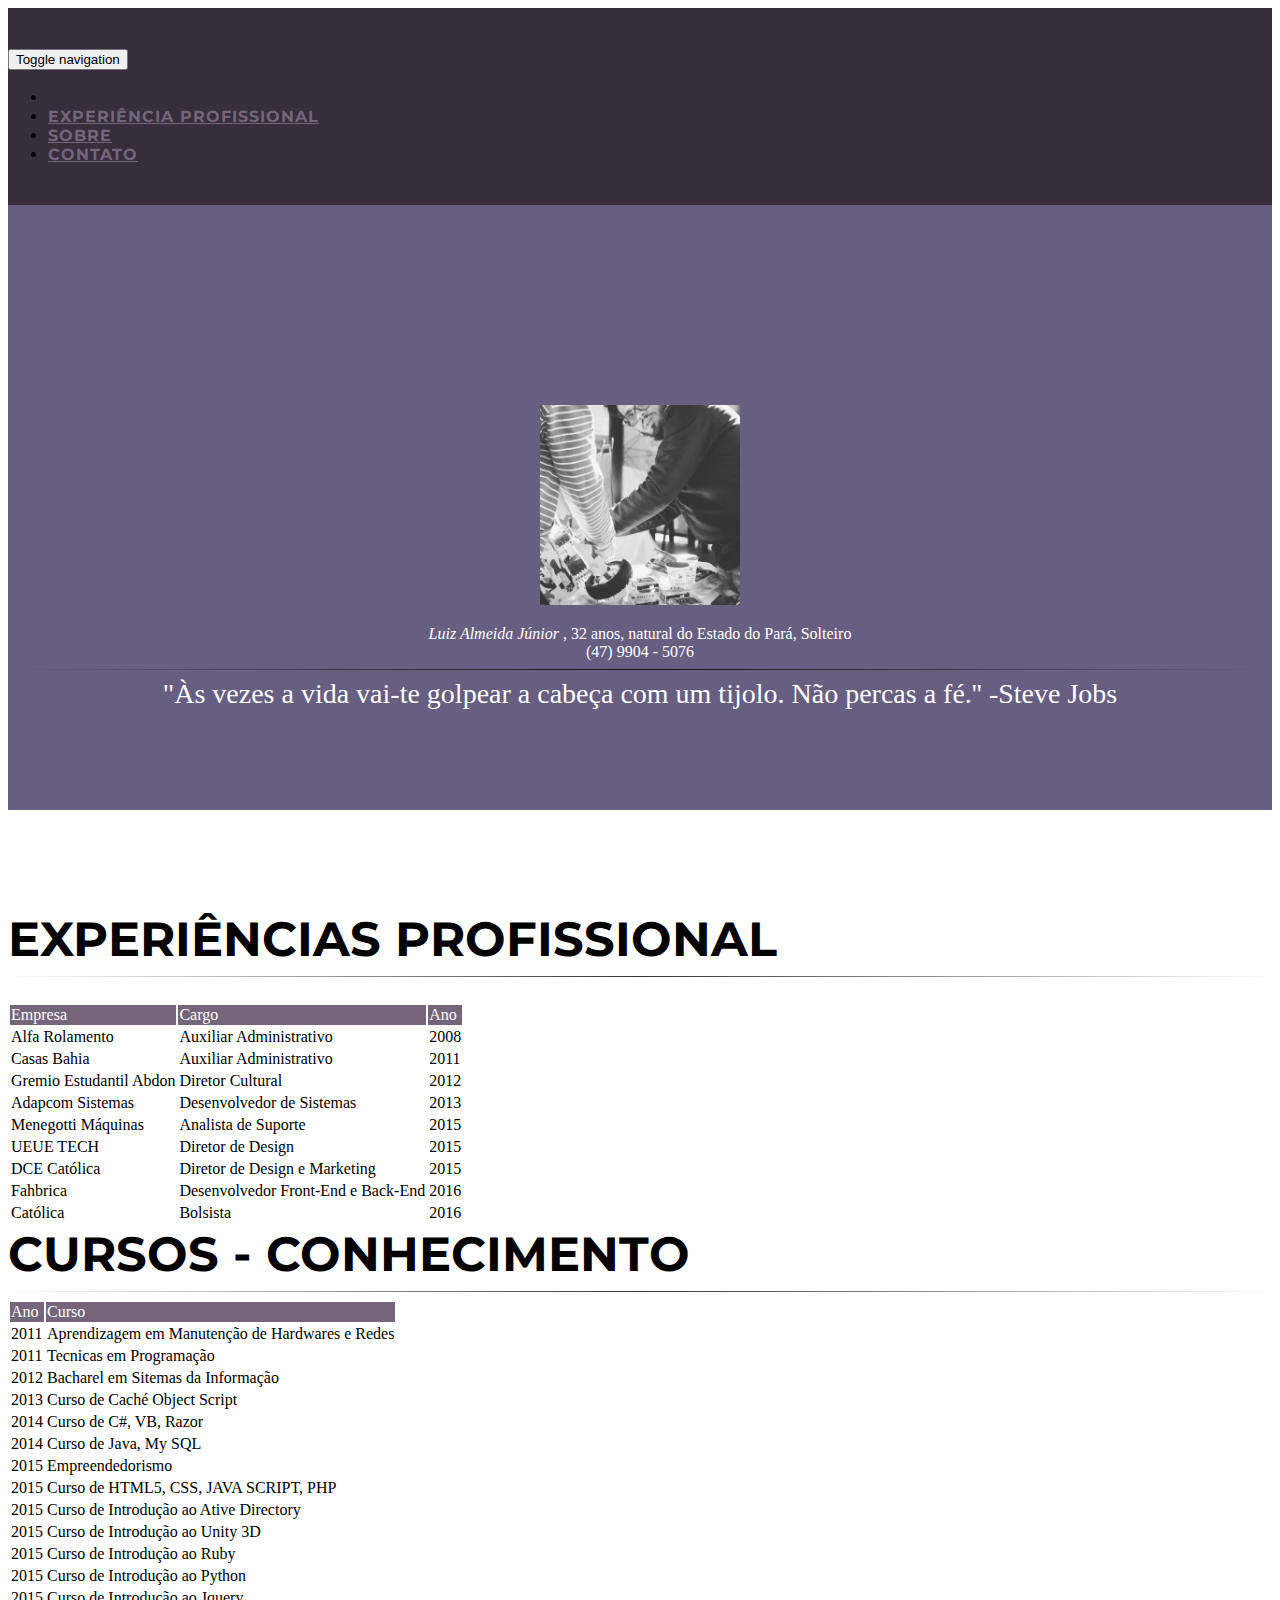
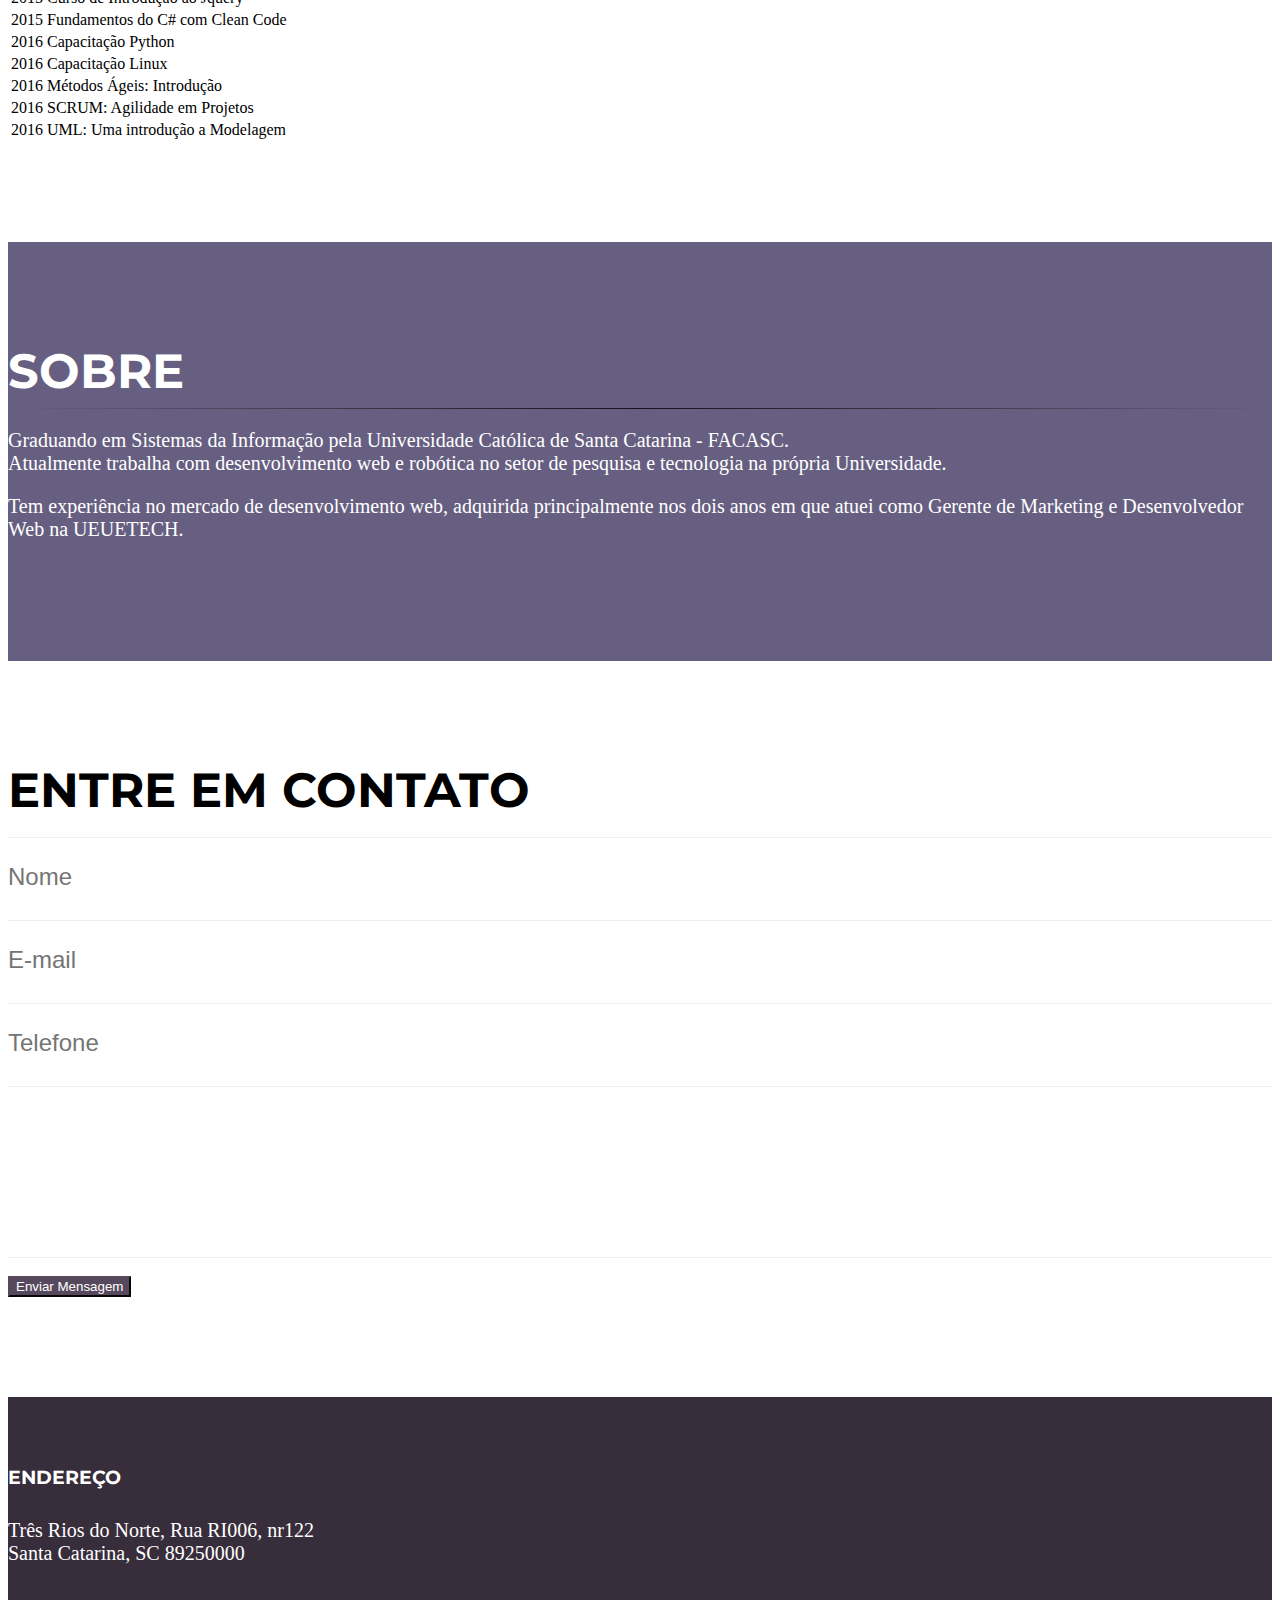
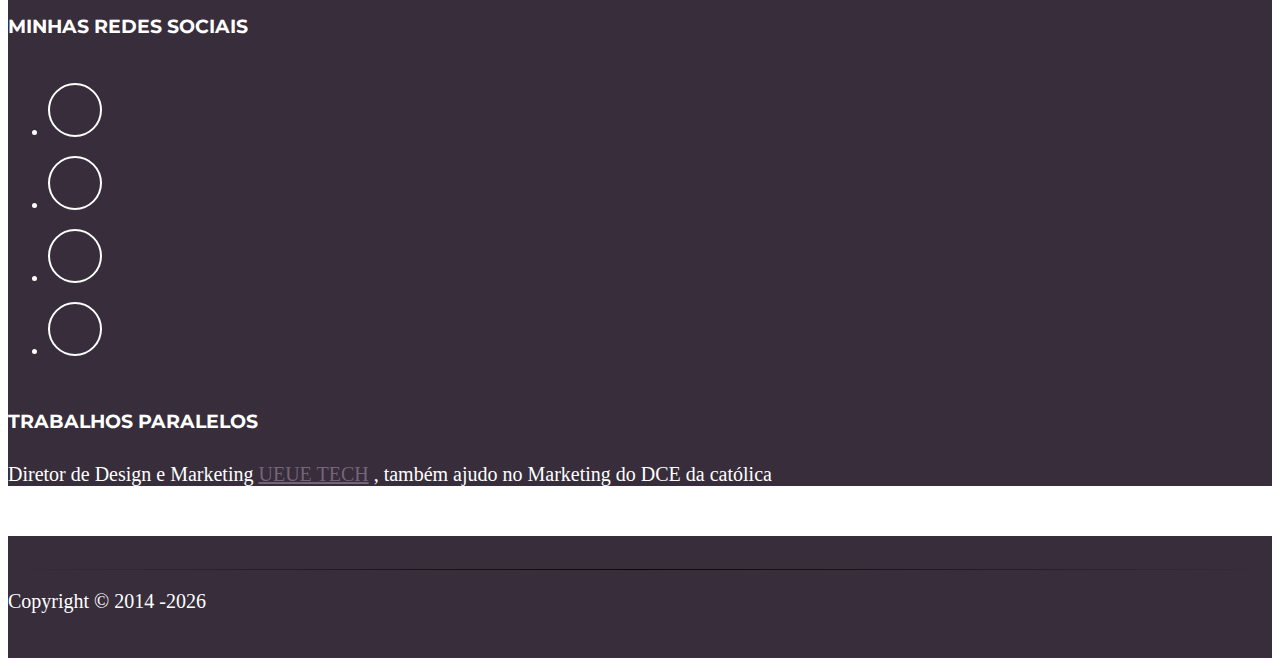
==== index.html @ 32fb6f86 "Update index.html" ====
<!DOCTYPE html>
<html lang="pt-br">
	<head>
		<meta charset="utf-8">
		<meta http-equiv="X-UA-Compatible" content="IE=edge">
		<meta name="viewport" content="width=device-width, initial-scale=1">
		<meta name="description" content="">
		<meta name="author" content="">
		<title>
			Luiz Almeida Júnior
		</title>
		<link href="css/bootstrap.min.css" rel="stylesheet">
		<link href="css/freelancer.css" rel="stylesheet">
		<link href="css/stili.css" rel="stylesheet">
		<link href="font-awesome/css/font-awesome.min.css" rel="stylesheet" type="text/css">
		<link href="http://fonts.googleapis.com/css?family=Montserrat:400,700"
		rel="stylesheet" type="text/css">
		<link href="http://fonts.googleapis.com/css?family=Lato:400,700,400italic,700italic"
		rel="stylesheet" type="text/css">
		<script src="https://use.fontawesome.com/98f9aeabbd.js"></script>
		<script>
			function idade(ano_aniversario, mes_aniversario, dia_aniversario) {
				    var d = new Date,
				        ano_atual = d.getFullYear(),
				        mes_atual = d.getMonth() + 1,
				        dia_atual = d.getDate(),

				        ano_aniversario = +ano_aniversario,
				        mes_aniversario = +mes_aniversario,
				        dia_aniversario = +dia_aniversario,

				        quantos_anos = ano_atual - ano_aniversario;

				    if (mes_atual < mes_aniversario || mes_atual == mes_aniversario && dia_atual < dia_aniversario) {
				        quantos_anos--;
				    }

				    return quantos_anos < 0 ? 0 : quantos_anos;
				}


		</script>
	</head>
	<body id="page-top" class="index">
		<!-- embasamento teórico em http://www.cssdesignawards.com/articles/design-dev-feed-21/223/
		-->
		<nav class="navbar navbar-default navbar-fixed-top">
			<div class="container" id="sobrepor">
				<div class="navbar-header page-scroll">
					<button type="button" class="navbar-toggle" data-toggle="collapse" data-target="#bs-example-navbar-collapse-1">
						<span class="sr-only">
							Toggle navigation
						</span>
						<span class="icon-bar">
						</span>
						<span class="icon-bar">
						</span>
						<span class="icon-bar">
						</span>
					</button>
					<a class="navbar-brand" href="#page-top"><img src="http://vestibular.catolicasc.org.br/wp-content/themes/vestibular_catolica_2014/images/logo-catolica.svg" alt="" width="15%" /></a>
				</div>
				<div class="collapse navbar-collapse" id="bs-example-navbar-collapse-1">
					<ul class="nav navbar-nav navbar-right" style="hover:color:blue;">
						<li class="hidden">
							<a href="#page-top"></a>
						</li>
						<li class="page-scroll">
							<a href="#portfolio">Experiência Profissional</a>
						</li>
						<li class="page-scroll">
							<a href="#about">Sobre</a>
						</li>
						<li class="page-scroll">
							<a href="#contact">Contato</a>
						</li>
					</ul>
				</div>
			</div>
		</nav>
		<!-- Header -->
		<header>
			<div class="container">
				<div class="row">
					<div class="col-lg-12">
						<img class="img-responsive img-rounded" src="img/cunhoAcademico.jpg" alt="" width="200px">
						<div class="intro-text">
							<span class="skill">
								<em>
									Luiz Almeida Júnior
								</em>
								, <script>document.write(idade(1994, 06,16));</script> anos, natural do Estado do Pará, Solteiro
							</span>
							<br />
							<span class="skill" type="tel">
								<span class="fa fa-whatsapp"></span>
								(47) 9904 - 5076
							</span>
							<hr class="soften">
							<span class="skills">
								"Às vezes a vida vai-te golpear a cabeça com um tijolo. Não percas a fé.'' -Steve Jobs
							</span>
						</div>
					</div>
				</div>
			</div>
		</header>
		<section id="portfolio">
			<div class="container">
				<div class="row">
					<div class="col-lg-12 text-center">
						<h2>
							Experiências Profissional
						</h2>
						<hr class="soften">
						<div class="table-responsive">
							<table class="table table-striped table-hover">
								<thead style="background: #74657A; color:white;">
									<td>
										Empresa
									</td>
									<td>
										Cargo
									</td>
									<td>
										Ano
									</td>
								</thead>
								<tr>
									<td>
										Alfa Rolamento
									</td>
									<td>
										Auxiliar Administrativo
									</td>
									<td>
										2008
									</td>
								</tr>
								<tr>
									<td>
										Casas Bahia
									</td>
									<td>
										Auxiliar Administrativo
									</td>
									<td>
										2011
									</td>
								</tr>
								<tr>
									<td>
										Gremio Estudantil Abdon
									</td>
									<td>
										Diretor Cultural
									</td>
									<td>
										2012
									</td>
								</tr>
								<tr>
									<td>
										Adapcom Sistemas
									</td>
									<td>
										Desenvolvedor de Sistemas
									</td>
									<td>
										2013
									</td>
								</tr>
								<tr>
									<td>
										Menegotti Máquinas
									</td>
									<td>
										Analista de Suporte
									</td>
									<td>
										2015
									</td>
								</tr>
								<tr>
									<td>
										UEUE TECH
									</td>
									<td>
										Diretor de Design
									</td>
									<td>
										2015
									</td>
								</tr>
								<tr>
									<td>
										DCE Católica
									</td>
									<td>
										Diretor de Design e Marketing
									</td>
									<td>
										2015
									</td>
								</tr>
								<tr>
									<td>
										Fahbrica
									</td>
									<td>
										Desenvolvedor Front-End e Back-End
									</td>
									<td>
										2016
									</td>
								</tr>
								<tr>
									<td>
										Católica
									</td>
									<td>
										Bolsista
									</td>
									<td>
										2016
									</td>
								</tr>
								<!-- Delimitador -->
								<br />
							</table>
							<h2>
								Cursos - Conhecimento
							</h2>
							<hr class="soften">
							<table class="table table-striped table-hover">
								<thead style="background: #74657A; color:white;">
									<td>
										Ano
									</td>
									<td>
										Curso
									</td>
								</thead>
								<tr>
									<td>
										2011
									</td>
									<td>
										Aprendizagem em Manutenção de Hardwares e Redes
									</td>
								</tr>
								<tr>
									<td>
										2011
									</td>
									<td>
										Tecnicas em Programação
									</td>
								</tr>
								<tr>
									<td>
										2012
									</td>
									<td>
										Bacharel em Sitemas da Informação
									</td>
								</tr>
								<tr>
									<td>
										2013
									</td>
									<td>
										Curso de Caché Object Script
									</td>
								</tr>
								<tr>
									<td>
										2014
									</td>
									<td>
										Curso de C#, VB, Razor
									</td>
								</tr>
								<tr>
									<td>
										2014
									</td>
									<td>
										Curso de Java, My SQL
									</td>
								</tr>
								<tr>
									<td>
										2015
									</td>
									<td>
										Empreendedorismo
									</td>
								</tr>
								<tr>
									<td>
										2015
									</td>
									<td>
										Curso de HTML5, CSS, JAVA SCRIPT, PHP
									</td>
								</tr>
								<tr>
									<td>
										2015
									</td>
									<td>
										Curso de Introdução ao Ative Directory
									</td>
								</tr>
								<tr>
									<td>
										2015
									</td>
									<td>
										Curso de Introdução ao Unity 3D
									</td>
								</tr>
								<tr>
									<td>
										2015
									</td>
									<td>
										Curso de Introdução ao Ruby
									</td>
								</tr>
								<tr>
									<td>
										2015
									</td>
									<td>
										Curso de Introdução ao Python
									</td>
								</tr>
								<tr>
									<td>
										2015
									</td>
									<td>
										Curso de Introdução ao Jquery
									</td>
								</tr>
								<tr>
									<td>
										2015
									</td>
									<td>
										Fundamentos do C# com Clean Code
									</td>
								</tr>
								<tr>
									<td>
										2016
									</td>
									<td>
										Capacitação Python
									</td>
								</tr>
								<tr>
									<td>
										2016
									</td>
									<td>
										Capacitação Linux
									</td>
								</tr>
								<tr>
									<td>
										2016
									</td>
									<td>
										Métodos Ágeis: Introdução
									</td>
								</tr>
								<tr>
									<td>
										2016
									</td>
									<td>
										SCRUM: Agilidade em Projetos
									</td>
								</tr>
								<tr>
									<td>
										2016
									</td>
									<td>
										UML: Uma introdução a Modelagem
									</td>
								</tr>
							</table>
						</div>
					</div>
				</div>
			</div>
		</section>
		<section class="success" id="about">
			<div class="container">
				<div class="row">
					<div class="col-lg-12 text-center">
						<h2>
							Sobre
						</h2>
						<hr class="soften" style="">
					</div>
				</div>
				<div class="row">
					<div class="col-lg-4 col-lg-offset-2">
						<p>
							Graduando em Sistemas da Informação pela Universidade Católica de Santa
							Catarina - FACASC.
							<br>
							Atualmente trabalha com desenvolvimento web e robótica no setor de pesquisa
							e tecnologia na própria Universidade.
						</p>
					</div>
					<div class="col-lg-4">
						<p>
							Tem experiência no mercado de desenvolvimento web, adquirida principalmente
							nos dois anos em que atuei como Gerente de Marketing e Desenvolvedor Web
							na UEUETECH.
							<br>
						</p>
					</div>
				</div>
			</div>
		</section>
		<section id="contact">
			<div class="container">
				<div class="row">
					<div class="col-lg-12 text-center">
						<h2>
							Entre em Contato
						</h2>
						<br>
					</div>
				</div>
				<div class="row">
					<div class="col-lg-8 col-lg-offset-2">
						<form name="sentMessage" id="contactForm" novalidate>
							<div class="row control-group">
								<div class="form-group col-xs-12 floating-label-form-group controls">
									<label>
										Nome
									</label>
									<input type="text" class="form-control" placeholder="Nome" id="name" required
									data-validation-required-message="O Campo Nome é obrigatório">
									<p class="help-block text-danger">
									</p>
								</div>
							</div>
							<div class="row control-group">
								<div class="form-group col-xs-12 floating-label-form-group controls">
									<label>
										endereço de e-mail
									</label>
									<input type="email" class="form-control" placeholder="E-mail" id="email"
									required="hoje tem" data-validation-required-message="O Campo E-mail é obrigatório">
									<p class="help-block text-danger">
									</p>
								</div>
							</div>
							<div class="row control-group">
								<div class="form-group col-xs-12 floating-label-form-group controls">
									<label>
										Número do Telefone
									</label>
									<input type="tel" class="form-control" placeholder="Telefone" id="phone"
									required data-validation-required-message="O Campo telefone é obrigatório">
									<p class="help-block text-danger">
									</p>
								</div>
							</div>
							<div class="row control-group">
								<div class="form-group col-xs-12 floating-label-form-group controls">
									<label>
										Mensagem
									</label>
									<textarea rows="5" class="form-control" placeholder="Mensagem" id="message"
									required data-validation-required-message="O Campo da mensagem é obrigatório">
									</textarea>
									<p class="help-block text-danger">
									</p>
								</div>
							</div>
							<br>
							<div id="success">
							</div>
							<div class="row">
								<div class="form-group col-xs-12">
									<button type="submit" class="btn btn-block btn-success btn-lg" data-toggle="modal" data-target="#myModal">
										Enviar Mensagem
									</button>
								</div>
							</div>
						</form>
					</div>
				</div>
			</div>
		</section>
		<footer class="text-center">
			<div class="footer-above">
				<div class="container">
					<div class="row">
						<div class="footer-col col-md-4">
							<h3>
								endereço
							</h3>
							<p>
								Três Rios do Norte, Rua RI006, nr122
								<br>
								Santa Catarina, SC 89250000
							</p>
						</div>
						<div class="footer-col col-md-4">
							<h3>
								Minhas Redes Sociais
							</h3>
							<ul class="list-inline">
								<li>
									<a TARGET="_blank" href="https://www.facebook.com/juninhoall" class="btn-social btn-outline">
                           <i class="fa fa-fw fa-facebook"></i>
                           </a>
								</li>
								<li>
									<a TARGET="_blank" href="#" class="btn-social btn-outline">
                           <i class="fa fa-fw fa-google-plus"></i>
                           </a>
								</li>
								<li>
									<a TARGET="_blank" href="https://www.twitter.com/juninhoall" class="btn-social btn-outline">
                           <i class="fa fa-fw fa-twitter"></i>
                           </a>
								</li>
								<li>
									<a TARGET="_blank" href="https://www.linkedin.com/algumacoisa" class="btn-social btn-outline">
                           <i class="fa fa-fw fa-linkedin"></i>
                           </a>
								</li>
							</ul>
						</div>
						<div class="footer-col col-md-4">
							<h3>
								Trabalhos Paralelos
							</h3>
							<p>
								Diretor de Design e Marketing
								<a href="http://ueuetech.com" TARGET="_blank">UEUE TECH</a>
								, também ajudo no Marketing do DCE da católica
							</p>
						</div>
					</div>
				</div>
			</div>
			<div class="footer-below">
				<div class="container">
					<div class="row">
						<hr class="soften">
						<div class="col-lg-12">
						<p>	Copyright &copy; 2014  <script>new Date().getFullYear()>2010&&document.write("-"+new Date().getFullYear());</script>
							<img src="http://vestibular.catolicasc.org.br/wp-content/themes/vestibular_catolica_2014/images/logo-catolica.svg" alt="" width="90px" />
							</p>
						</div>
					</div>
				</div>
			</div>
		</footer>
		<div class="scroll-top page-scroll visible-xs visible-sm">
			<a class="btn btn-primary" href="#page-top">
         <i class="fa fa-chevron-up"></i>
         </a>
		</div>
		<script src="js/jquery.js">

		</script>
		<!-- Bootstrap Core JavaScript -->
		<script src="js/bootstrap.min.js">

		</script>
		<!-- Plugin JavaScript -->
		<script src="http://cdnjs.cloudflare.com/ajax/libs/jquery-easing/1.3/jquery.easing.min.js">

		</script>
		<script src="js/classie.js">

		</script>
		<script src="js/cbpAnimatedHeader.js">

		</script>
		<!-- Contact Form JavaScript -->
		<script src="js/jqBootstrapValidation.js">

		</script>
		<script src="js/contact_me.js">

		</script>
		<!-- Custom Theme JavaScript -->
		<script src="js/freelancer.js">

		</script>

	</body>

</html>
---- css/freelancer.css ----
/*!
 * Start Bootstrap - Freelancer Bootstrap Theme (http://startbootstrap.com)
 * Code licensed under the Apache License v2.0.
 * For details, see http://www.apache.org/licenses/LICENSE-2.0.
 */

body {
    overflow-x: hidden;
}

p {
    font-size: 20px;
}

p.small {
    font-size: 16px;
}

a,
a:hover,
a:focus,
a:active,
a.active {
    outline: 0;
    color: #ccc;
}

h1,
h2,
h3,
h4,
h5,
h6 {
    text-transform: uppercase;
    font-family: Montserrat,"Helvetica Neue",Helvetica,Arial,sans-serif;
    font-weight: 700;
}

hr.star-light,
hr.star-primary {
    margin: 25px auto 30px;
    padding: 0;
    max-width: 250px;
    border: 0;
    border-top: solid 5px;
    text-align: center;
}

hr.star-light:after,
hr.star-primary:after {
    content: "\f005";
    display: inline-block;
    position: relative;
    top: -.8em;
    padding: 0 .25em;
    font-family: FontAwesome;
    font-size: 2em;
}

hr.star-light {
    border-color: #fff;
}

hr.star-light:after {
    color: #fff;
    background-color: #18bc9c;
}

hr.star-primary {
    border-color: #2c3e50;
}

hr.star-primary:after {
    color: #2c3e50;
    background-color: #fff;
}

.img-centered {
    margin: 0 auto;
}

header {
    text-align: center;
    color: #fff;
    background: #18bc9c;
}

header .container {
    padding-top: 100px;
    padding-bottom: 50px;
}

header img {
    display: block;
    margin: 0 auto 20px;
}

header .intro-text .name {
    display: block;
    text-transform: uppercase;
    font-family: Montserrat,"Helvetica Neue",Helvetica,Arial,sans-serif;
    font-size: 2em;
    font-weight: 700;
}

header .intro-text .skills {
    font-size: 1.25em;
    font-weight: 300;
}

@media(min-width:768px) {
    header .container {
        padding-top: 200px;
        padding-bottom: 100px;
    }

    header .intro-text .name {
        font-size: 4.75em;
    }

    header .intro-text .skills {
        font-size: 1.75em;
    }
}

@media(min-width:768px) {
    .navbar-fixed-top {
        padding: 25px 0;
        -webkit-transition: padding .3s;
        -moz-transition: padding .3s;
        transition: padding .3s;
    }

    .navbar-fixed-top .navbar-brand {
        font-size: 2em;
        -webkit-transition: all .3s;
        -moz-transition: all .3s;
        transition: all .3s;
    }

    .navbar-fixed-top.navbar-shrink {
        padding: 10px 0;
    }

    .navbar-fixed-top.navbar-shrink .navbar-brand {
        font-size: 1.5em;
    }
}

.navbar {
    text-transform: uppercase;
    font-family: Montserrat,"Helvetica Neue",Helvetica,Arial,sans-serif;
    font-weight: 700;
}

.navbar a:focus {
    outline: 0;
}

.navbar .navbar-nav {
    letter-spacing: 1px;
}

.navbar .navbar-nav li a:focus {
    outline: 0;
}

.navbar-default,
.navbar-inverse {
    border: 0;
}

section {
    padding: 100px 0;
}

section h2 {
    margin: 0;
    font-size: 3em;
}

section.success {
    color: #fff;
    background: #18bc9c;
}

section.success a,
section.success a:hover,
section.success a:focus,
section.success a:active,
section.success a.active {
    outline: 0;
    color: #2c3e50;
}

@media(max-width:767px) {
    section {
        padding: 75px 0;
    }

    section.first {
        padding-top: 75px;
    }
}

#portfolio .portfolio-item {
    right: 0;
    margin: 0 0 15px;
}

#portfolio .portfolio-item .portfolio-link {
    display: block;
    position: relative;
    margin: 0 auto;
    max-width: 400px;
}

#portfolio .portfolio-item .portfolio-link .caption {
    position: absolute;
    width: 100%;
    height: 100%;
    opacity: 0;
    background: rgba(24,188,156,.9);
    -webkit-transition: all ease .5s;
    -moz-transition: all ease .5s;
    transition: all ease .5s;
}

#portfolio .portfolio-item .portfolio-link .caption:hover {
    opacity: 1;
}

#portfolio .portfolio-item .portfolio-link .caption .caption-content {
    position: absolute;
    top: 50%;
    width: 100%;
    height: 20px;
    margin-top: -12px;
    text-align: center;
    font-size: 20px;
    color: #fff;
}

#portfolio .portfolio-item .portfolio-link .caption .caption-content i {
    margin-top: -12px;
}

#portfolio .portfolio-item .portfolio-link .caption .caption-content h3,
#portfolio .portfolio-item .portfolio-link .caption .caption-content h4 {
    margin: 0;
}

#portfolio * {
    z-index: 2;
}

@media(min-width:767px) {
    #portfolio .portfolio-item {
        margin: 0 0 30px;
    }
}

.btn-outline {
    margin-top: 15px;
    border: solid 2px #fff;
    font-size: 20px;
    color: #fff;
    background: 0 0;
    transition: all .3s ease-in-out;
}

.btn-outline:hover,
.btn-outline:focus,
.btn-outline:active,
.btn-outline.active {
    border: solid 2px #fff;
    color: #372d3b;
    background: #fff;
}

.floating-label-form-group {
    position: relative;
    margin-bottom: 0;
    padding-bottom: .5em;
    border-bottom: 1px solid #eee;
}

.floating-label-form-group input,
.floating-label-form-group textarea {
    z-index: 1;
    position: relative;
    padding-right: 0;
    padding-left: 0;
    border: 0;
    border-radius: 0;
    font-size: 1.5em;
    background: 0 0;
    box-shadow: none!important;
    resize: none;
}

.floating-label-form-group label {
    display: block;
    z-index: 0;
    position: relative;
    top: 2em;
    margin: 0;
    font-size: .85em;
    line-height: 1.764705882em;
    vertical-align: middle;
    vertical-align: baseline;
    opacity: 0;
    -webkit-transition: top .3s ease,opacity .3s ease;
    -moz-transition: top .3s ease,opacity .3s ease;
    -ms-transition: top .3s ease,opacity .3s ease;
    transition: top .3s ease,opacity .3s ease;
}

.floating-label-form-group::not(:first-child) {
    padding-left: 14px;
    border-left: 1px solid #eee;
}

.floating-label-form-group-with-value label {
    top: 0;
    opacity: 1;
}

.floating-label-form-group-with-focus label {
    color: #CCC;
}

form .row:first-child .floating-label-form-group {
    border-top: 1px solid #eee;
}

footer {
    color: #fff;
}

footer h3 {
    margin-bottom: 30px;
}

footer .footer-above {
    padding-top: 50px;
    background-color: #2c3e50;
}

footer .footer-col {
    margin-bottom: 50px;
}

footer .footer-below {
    padding: 25px 0;
    background-color: #233140;
}

.btn-social {
    display: inline-block;
    width: 50px;
    height: 50px;
    border: 2px solid #fff;
    border-radius: 100%;
    text-align: center;
    font-size: 20px;
    line-height: 45px;
}

.btn:focus,
.btn:active,
.btn.active {
    outline: 0;
}

.scroll-top {
    z-index: 1049;
    position: fixed;
    right: 2%;
    bottom: 2%;
    width: 50px;
    height: 50px;
}

.scroll-top .btn {
    width: 50px;
    height: 50px;
    border-radius: 100%;
    font-size: 20px;
    line-height: 28px;
}

.scroll-top .btn:focus {
    outline: 0;
}

.portfolio-modal .modal-content {
    padding: 100px 0;
    min-height: 100%;
    border: 0;
    border-radius: 0;
    text-align: center;
    background-clip: border-box;
    -webkit-box-shadow: none;
    box-shadow: none;
}

.portfolio-modal .modal-content h2 {
    margin: 0;
    font-size: 3em;
}

.portfolio-modal .modal-content img {
    margin-bottom: 30px;
}

.portfolio-modal .modal-content .item-details {
    margin: 30px 0;
}

.portfolio-modal .close-modal {
    position: absolute;
    top: 25px;
    right: 25px;
    width: 75px;
    height: 75px;
    background-color: transparent;
    cursor: pointer;
}

.portfolio-modal .close-modal:hover {
    opacity: .3;
}

.portfolio-modal .close-modal .lr {
    z-index: 1051;
    width: 1px;
    height: 75px;
    margin-left: 35px;
    background-color: #2c3e50;
    -webkit-transform: rotate(45deg);
    -ms-transform: rotate(45deg);
    transform: rotate(45deg);
}

.portfolio-modal .close-modal .lr .rl {
    z-index: 1052;
    width: 1px;
    height: 75px;
    background-color: #2c3e50;
    -webkit-transform: rotate(90deg);
    -ms-transform: rotate(90deg);
    transform: rotate(90deg);
}

.portfolio-modal .modal-backdrop {
    display: none;
    opacity: 0;
}
---- css/stili.css ----
.navbar-default { background-color: #372d3b; border-color: transparent;
} footer .footer-above { padding-top: 50px; background-color: #372d3b;
} footer .footer-below { padding: 25px 0; background-color: #372d3b; }
.btn-lg, .btn, .btn-success { color: #ffffff; background-color: #57495D;
border-color: #57495D; } .btn-success:hover { color: #ffffff; background-color:
#74657A; border-color: #74657A; } section.success { color: #FFF; background:
#675F81 none repeat scroll 0% 0%; } hr.soften { height: 1px; background-image:
-webkit-linear-gradient(left, rgba(0,0,0,0), rgba(0,0,0,.8), rgba(0,0,0,0));
background-image: -moz-linear-gradient(left, rgba(0,0,0,0), rgba(0,0,0,.8),
rgba(0,0,0,0)); background-image: -ms-linear-gradient(left, rgba(0,0,0,0),
rgba(0,0,0,.8), rgba(0,0,0,0)); background-image: -o-linear-gradient(left,
rgba(0,0,0,0), rgba(0,0,0,.8), rgba(0,0,0,0)); border: 0; } header{ background:
#675F81 none repeat scroll 0% 0%; } a{ color:#74657A; } li a:hover { color:
#ccc; }
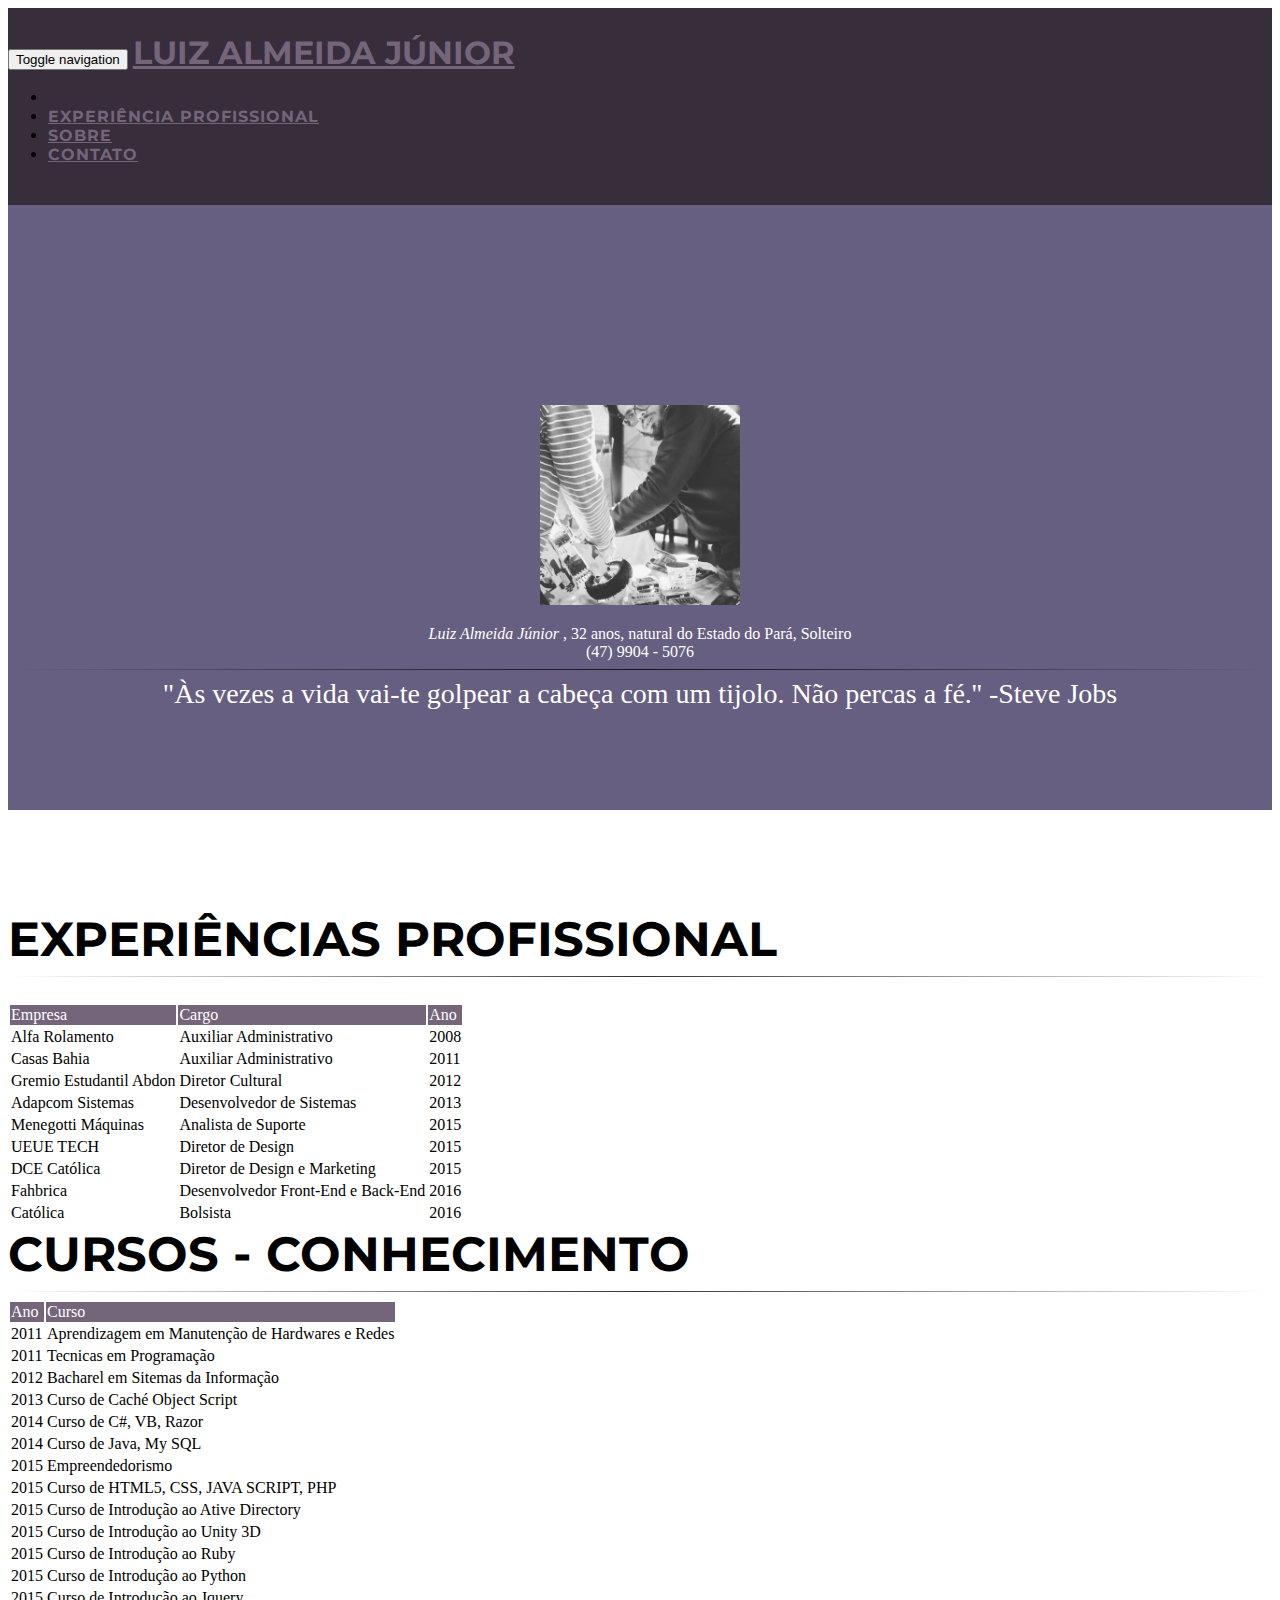
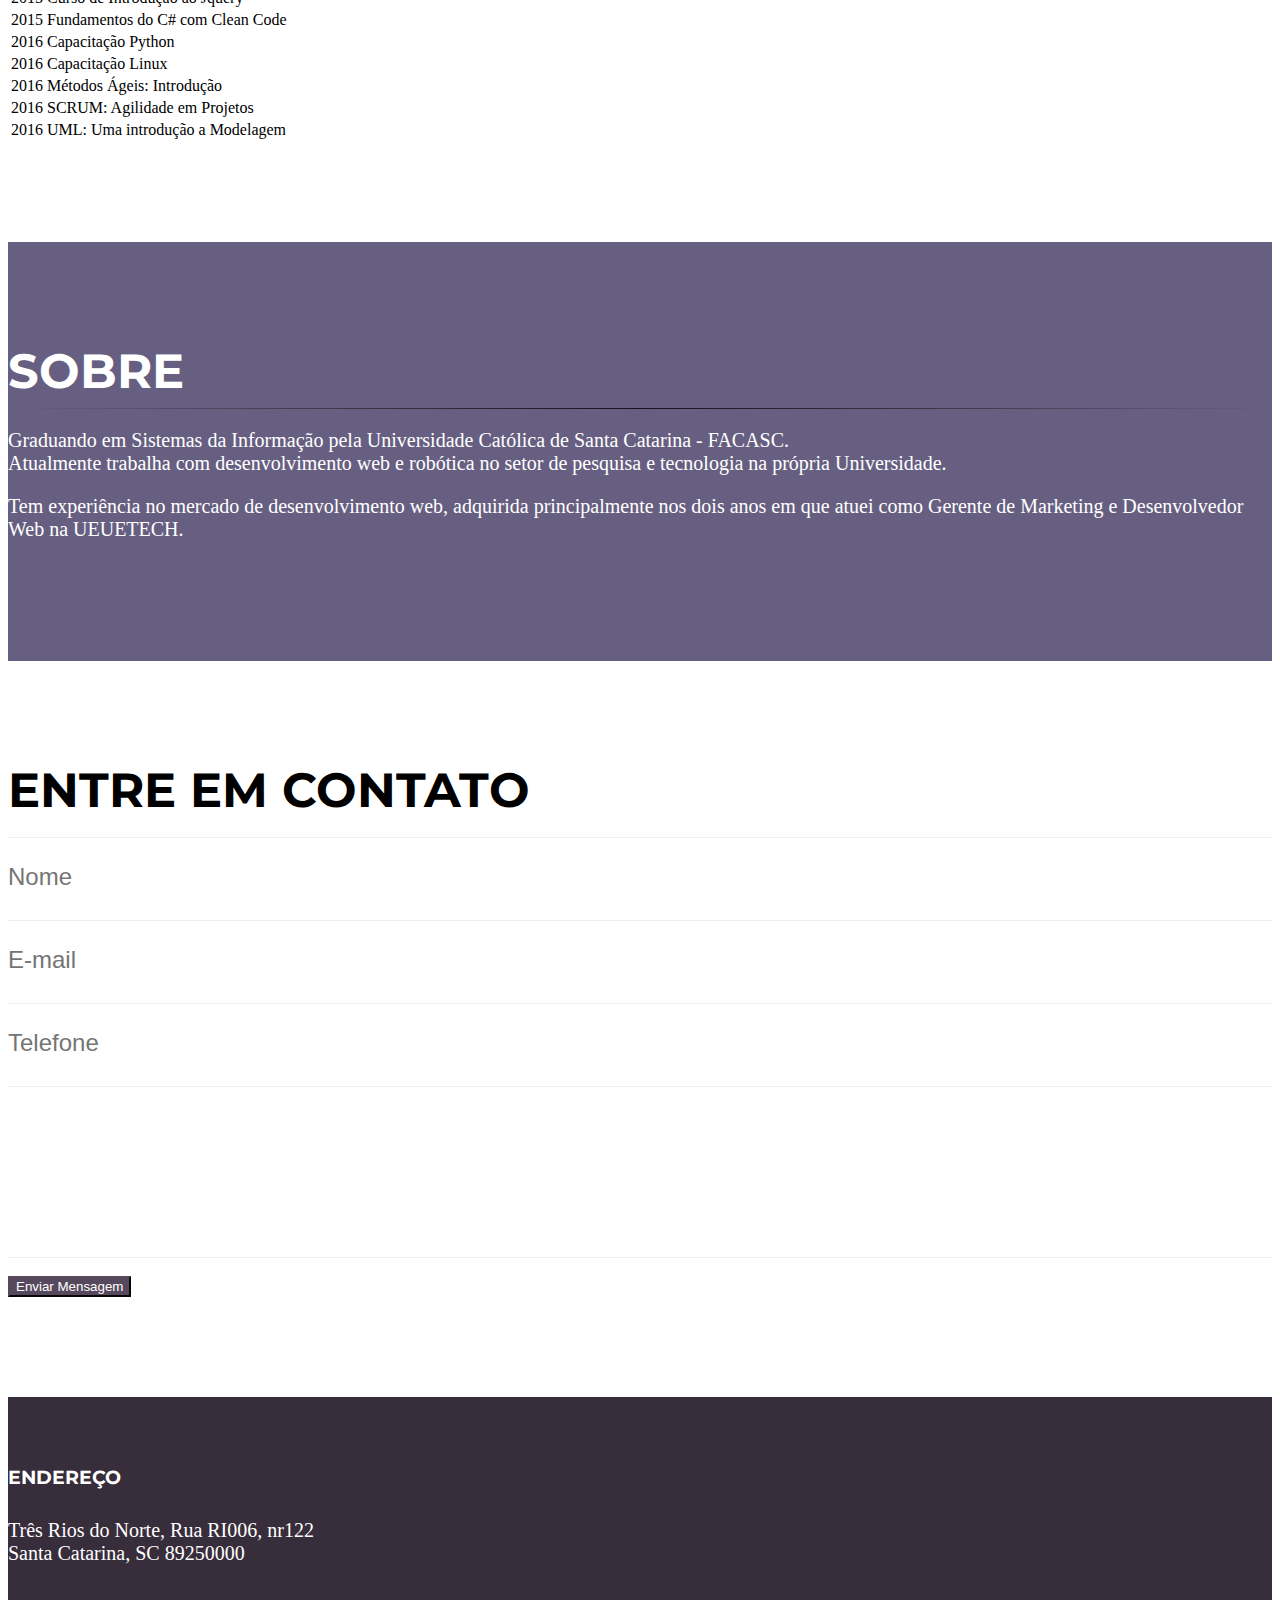
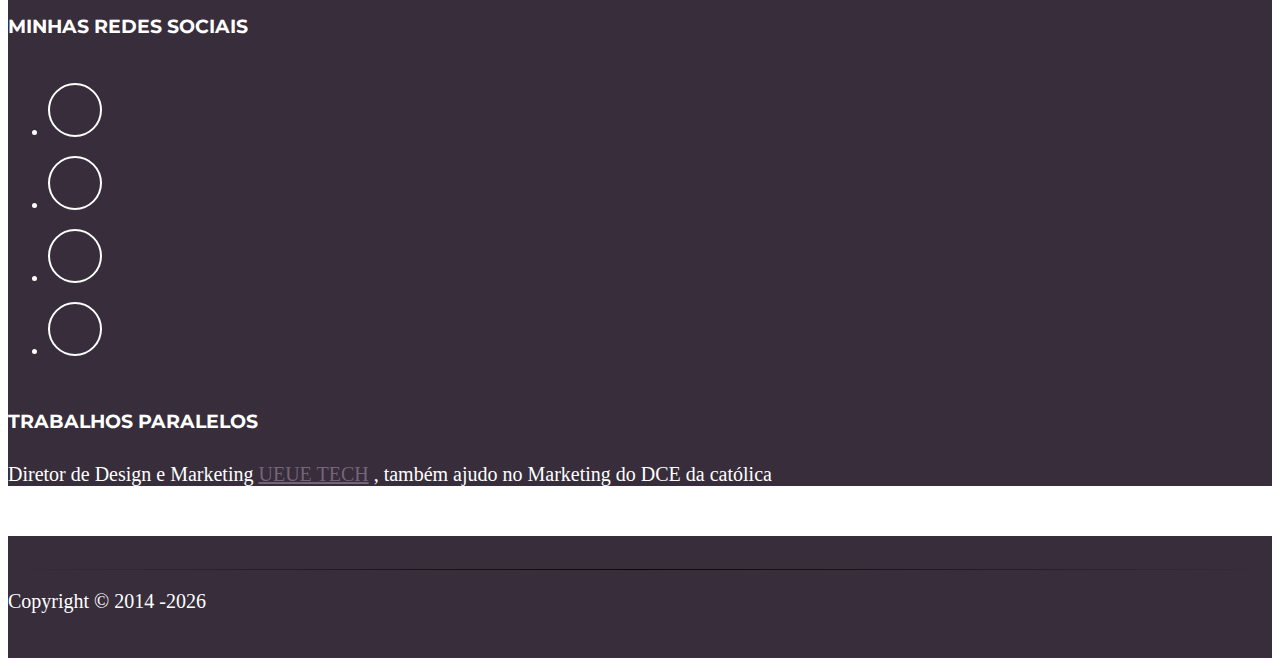
==== commit f113d93f: "Update index.html" ====
--- a/index.html
+++ b/index.html
@@ -58,7 +58,7 @@
 						<span class="icon-bar">
 						</span>
 					</button>
-					<a class="navbar-brand" href="#page-top"><img src="http://vestibular.catolicasc.org.br/wp-content/themes/vestibular_catolica_2014/images/logo-catolica.svg" alt="" width="15%" /></a>
+					<a class="navbar-brand" href="#page-top">Luiz Almeida Júnior</a>
 				</div>
 				<div class="collapse navbar-collapse" id="bs-example-navbar-collapse-1">
 					<ul class="nav navbar-nav navbar-right" style="hover:color:blue;">
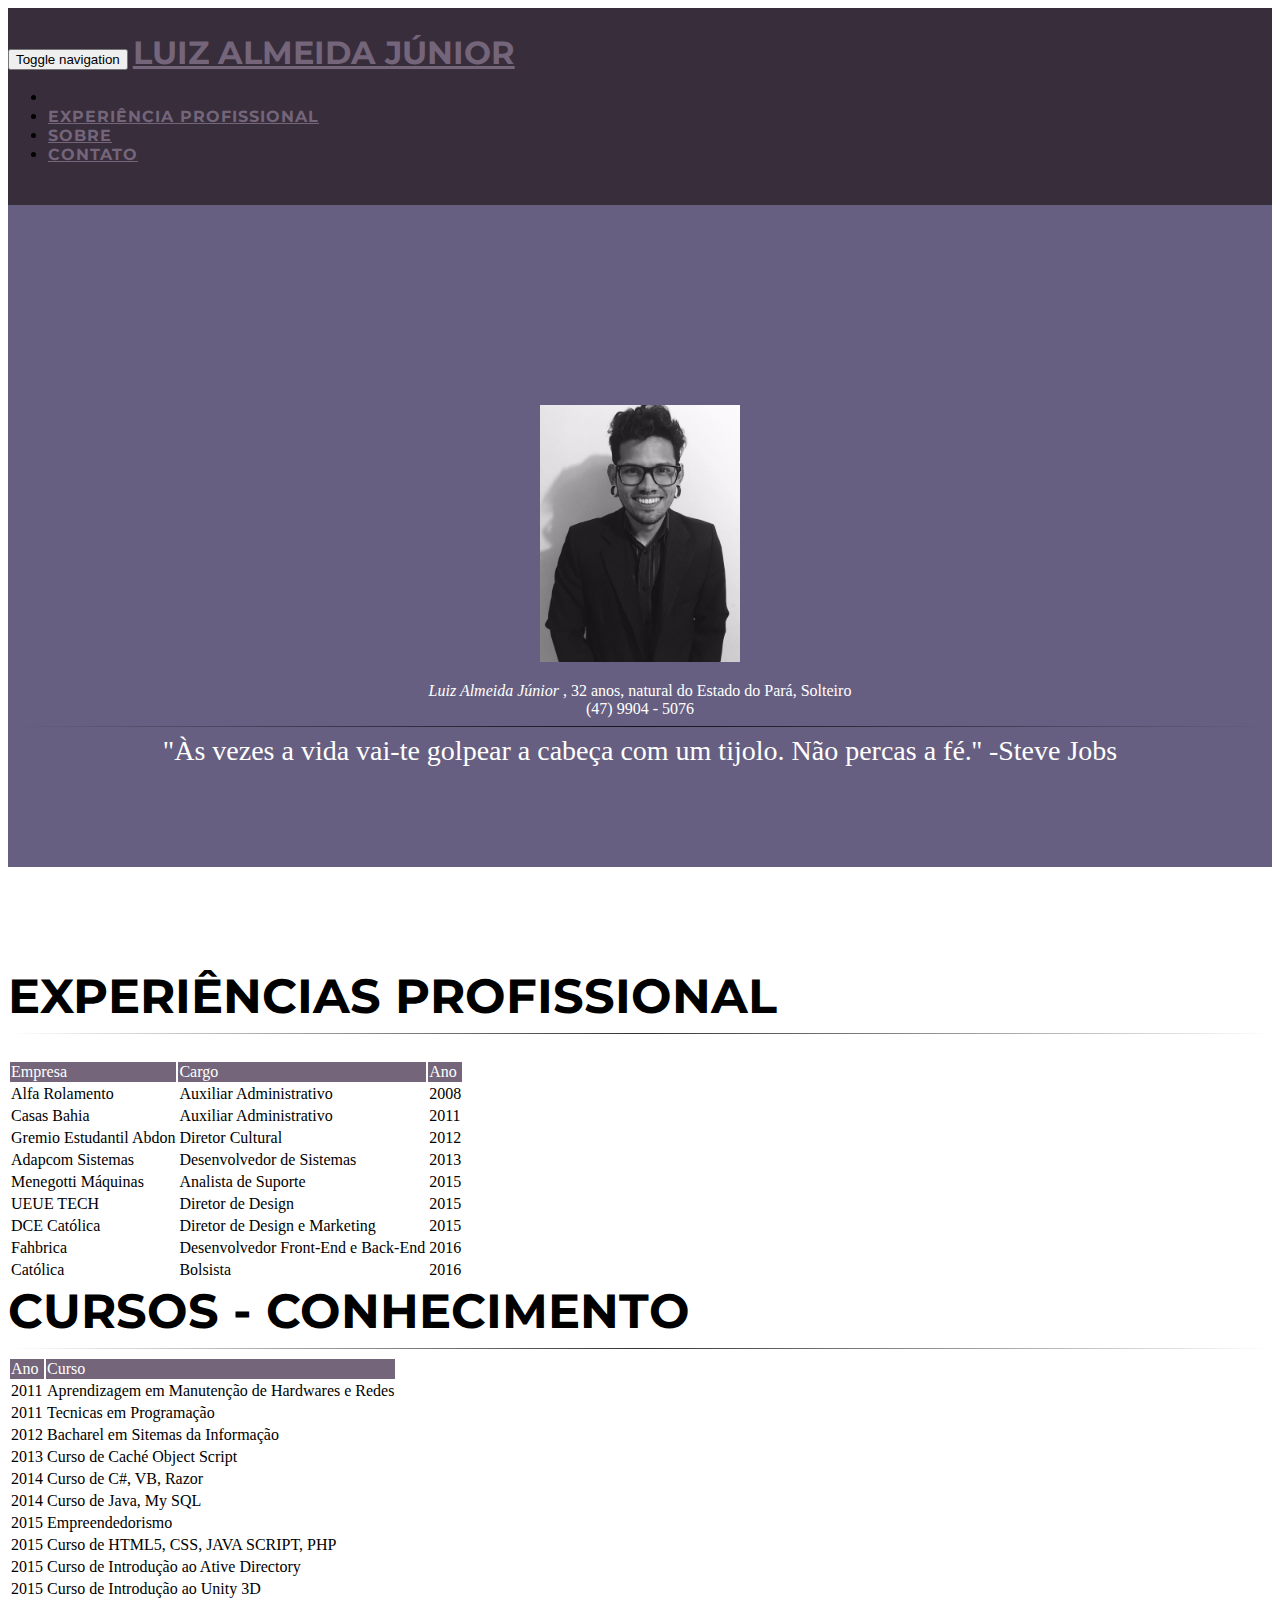
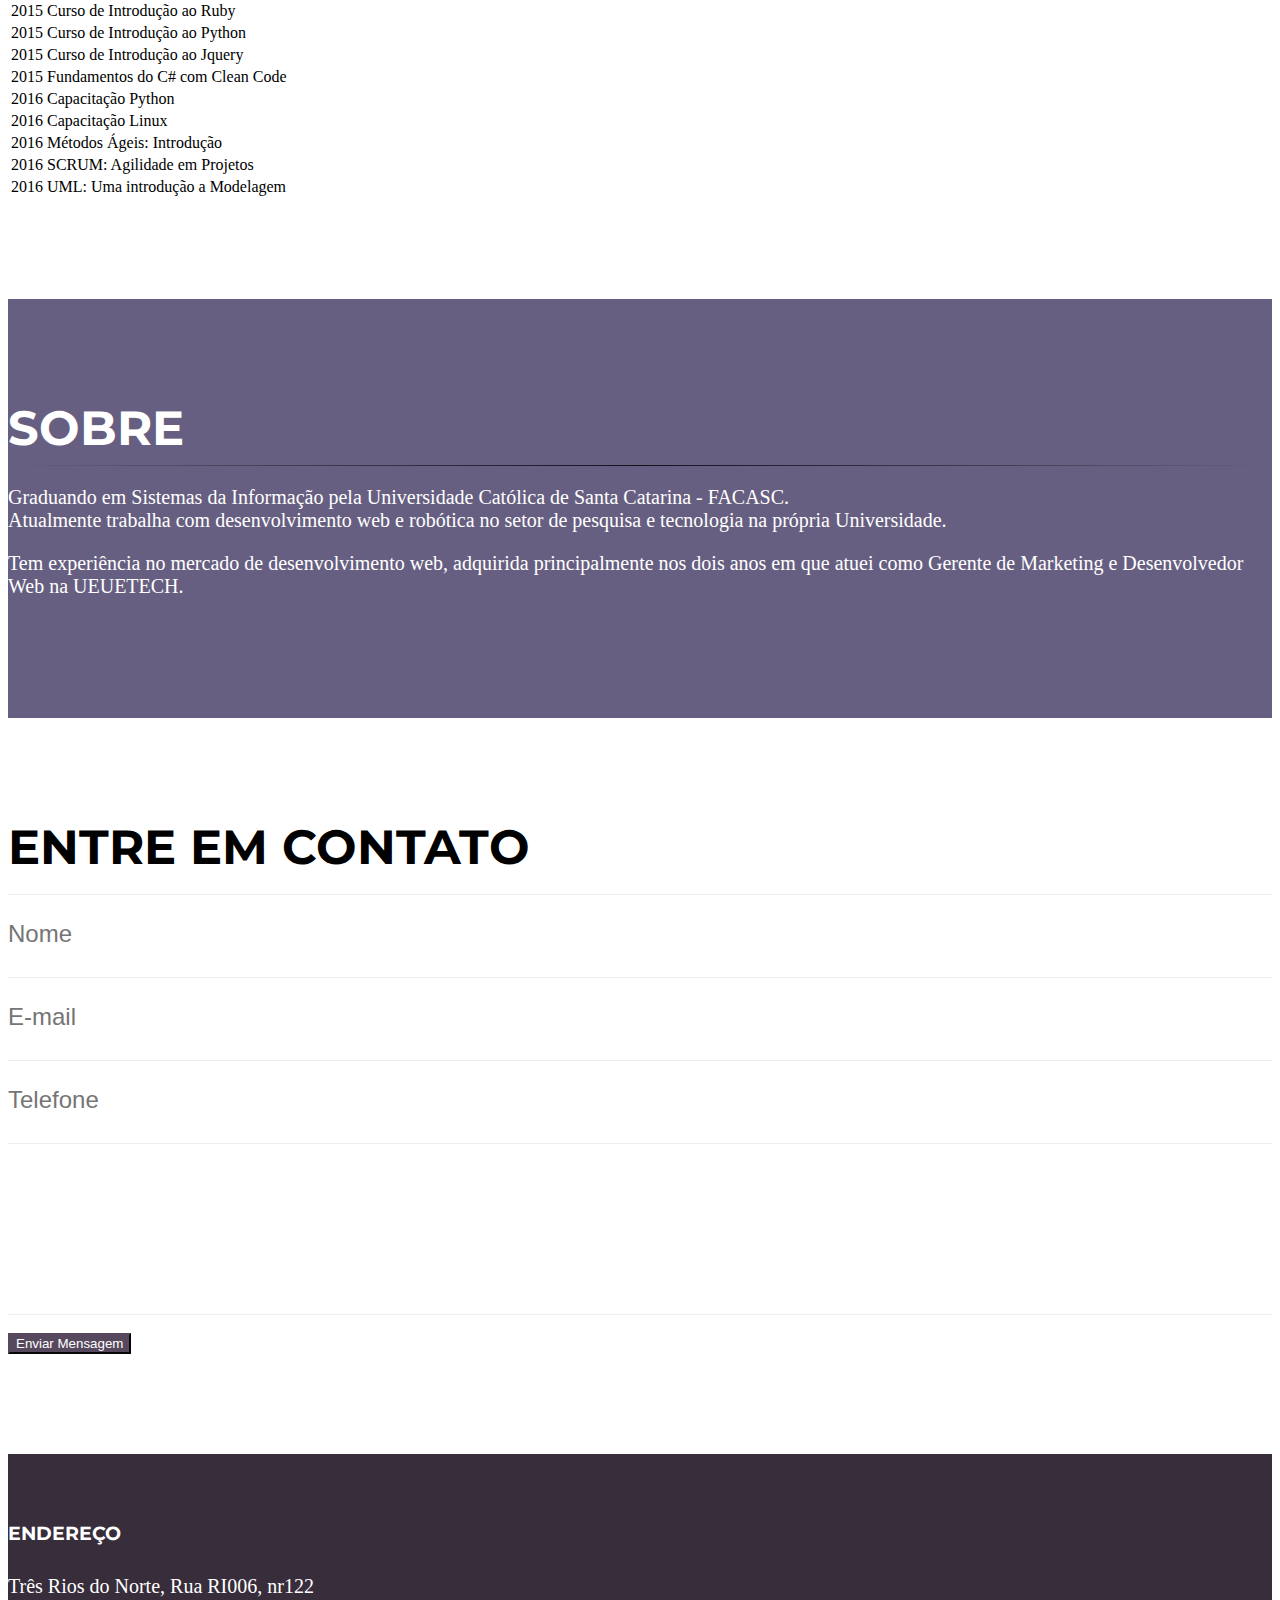
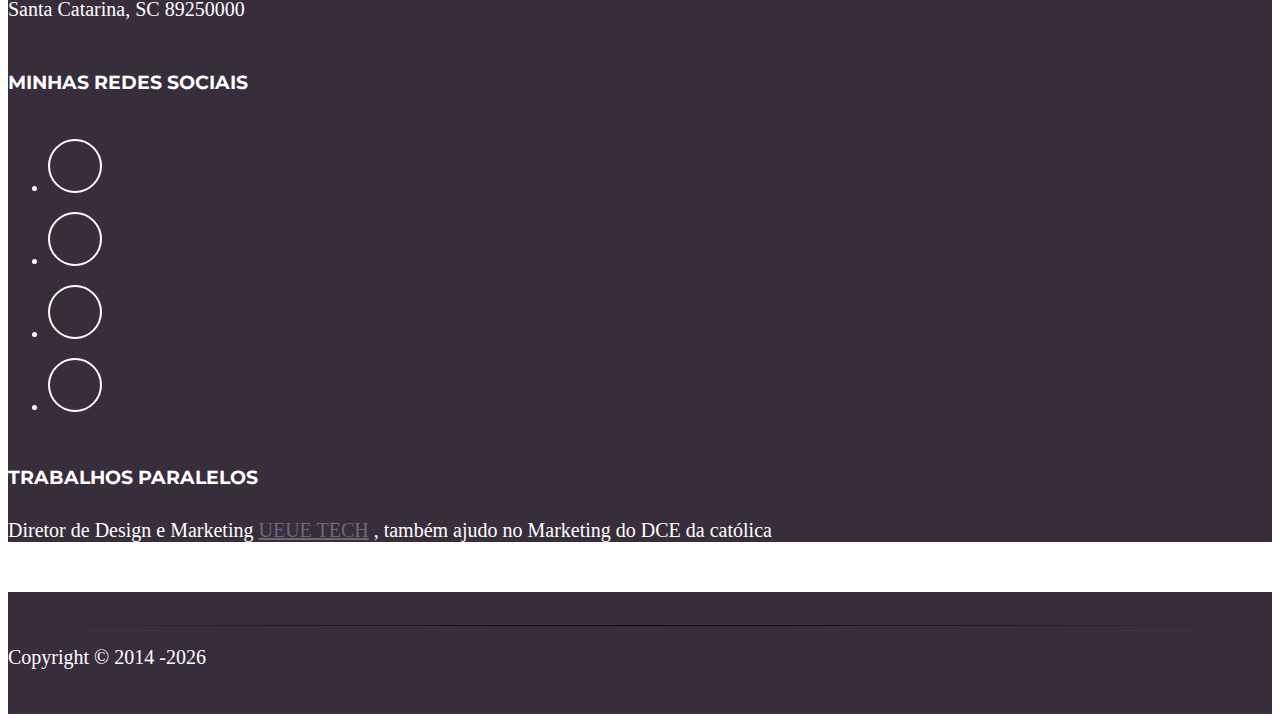
==== commit 2eb6595c: "new image" ====
--- a/index.html
+++ b/index.html
@@ -83,7 +83,7 @@
 			<div class="container">
 				<div class="row">
 					<div class="col-lg-12">
-						<img class="img-responsive img-rounded" src="img/cunhoAcademico.jpg" alt="" width="200px">
+						<img class="img-responsive img-rounded" src="img/cunhoAcademico.jpeg" alt="" width="200px">
 						<div class="intro-text">
 							<span class="skill">
 								<em>
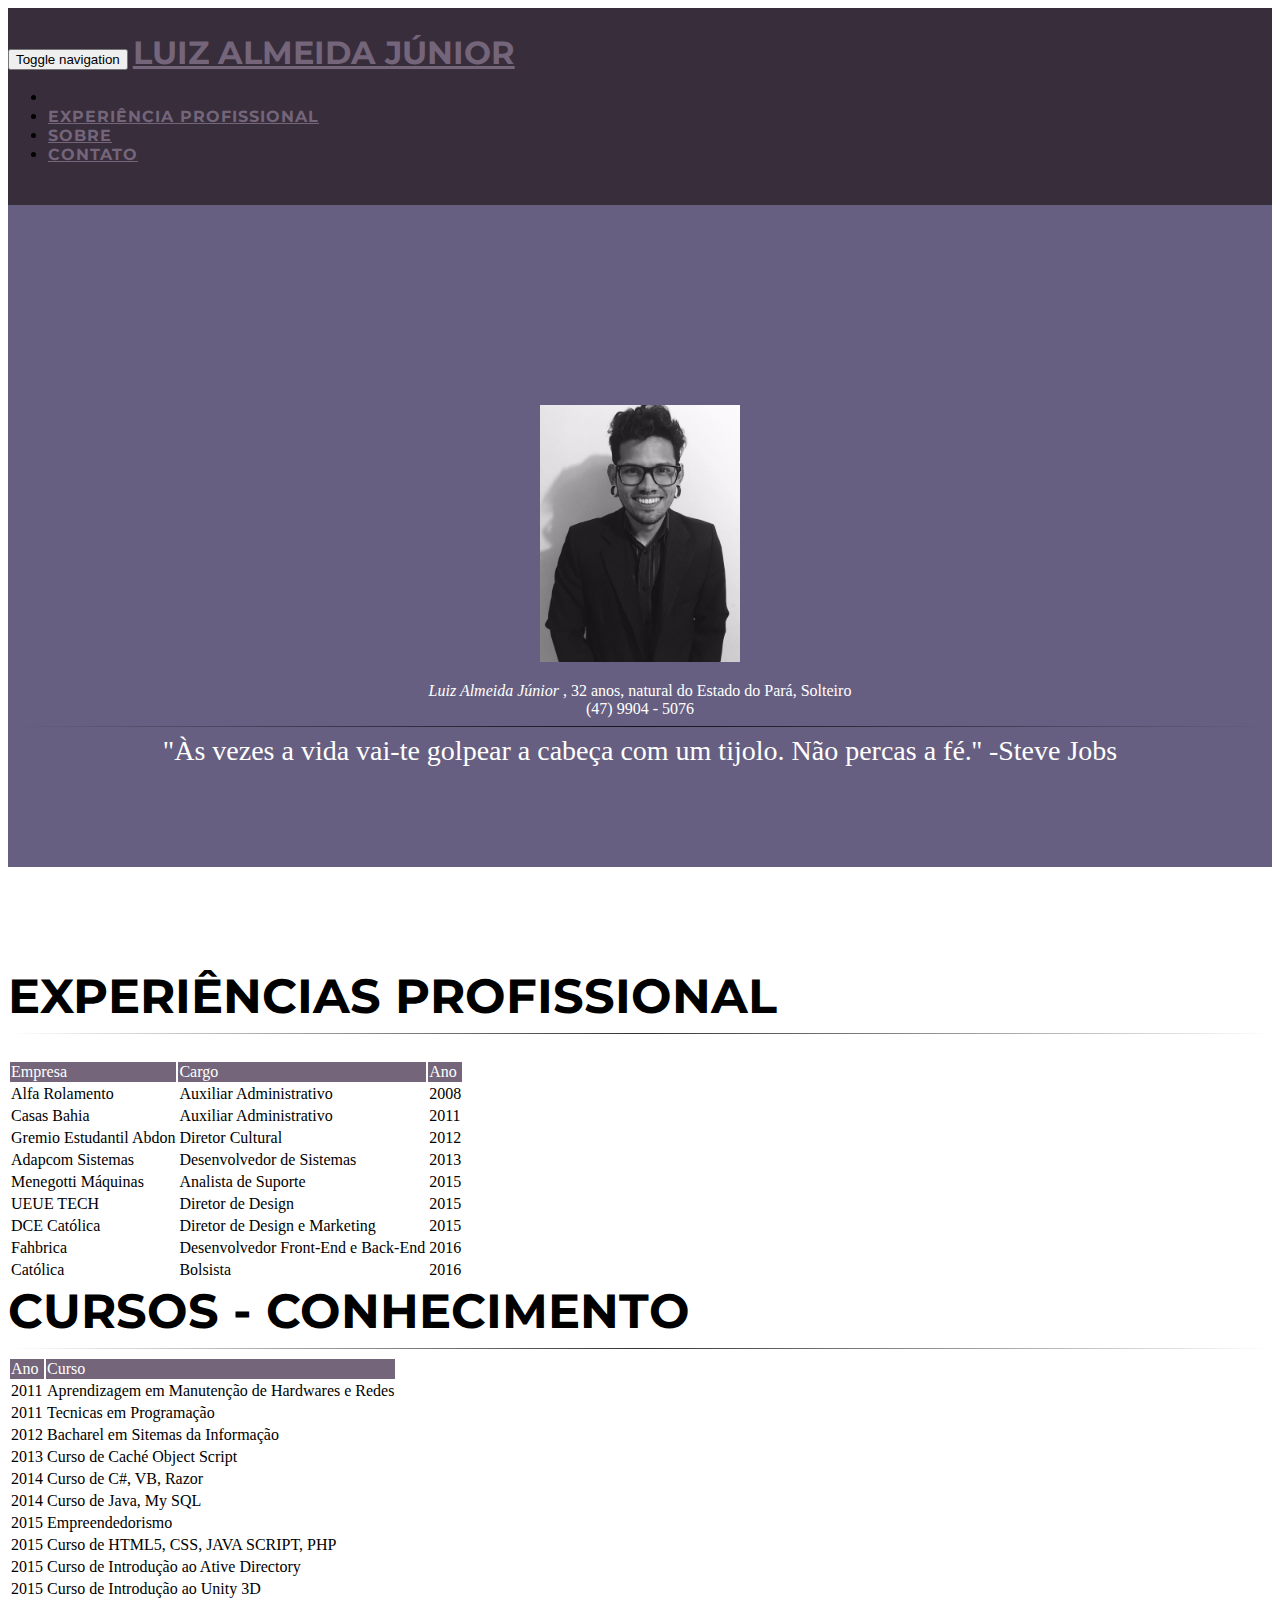
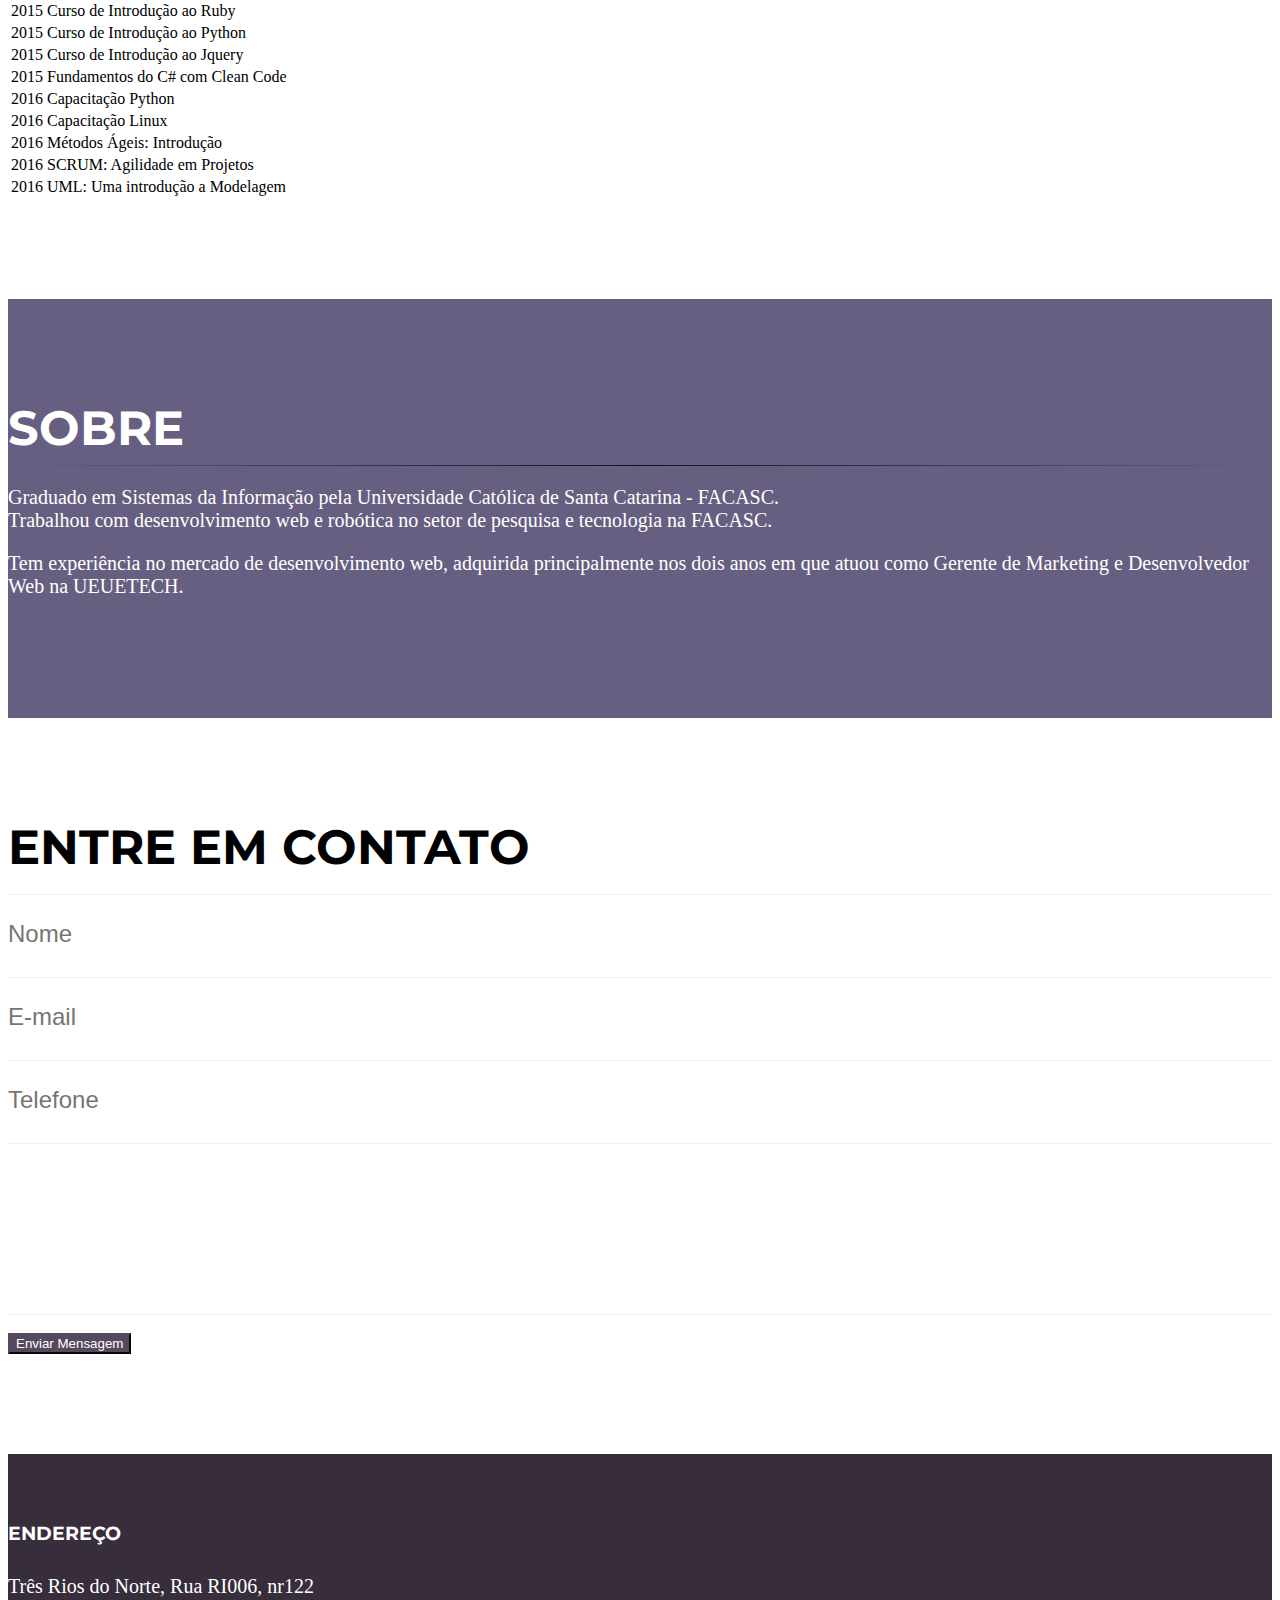
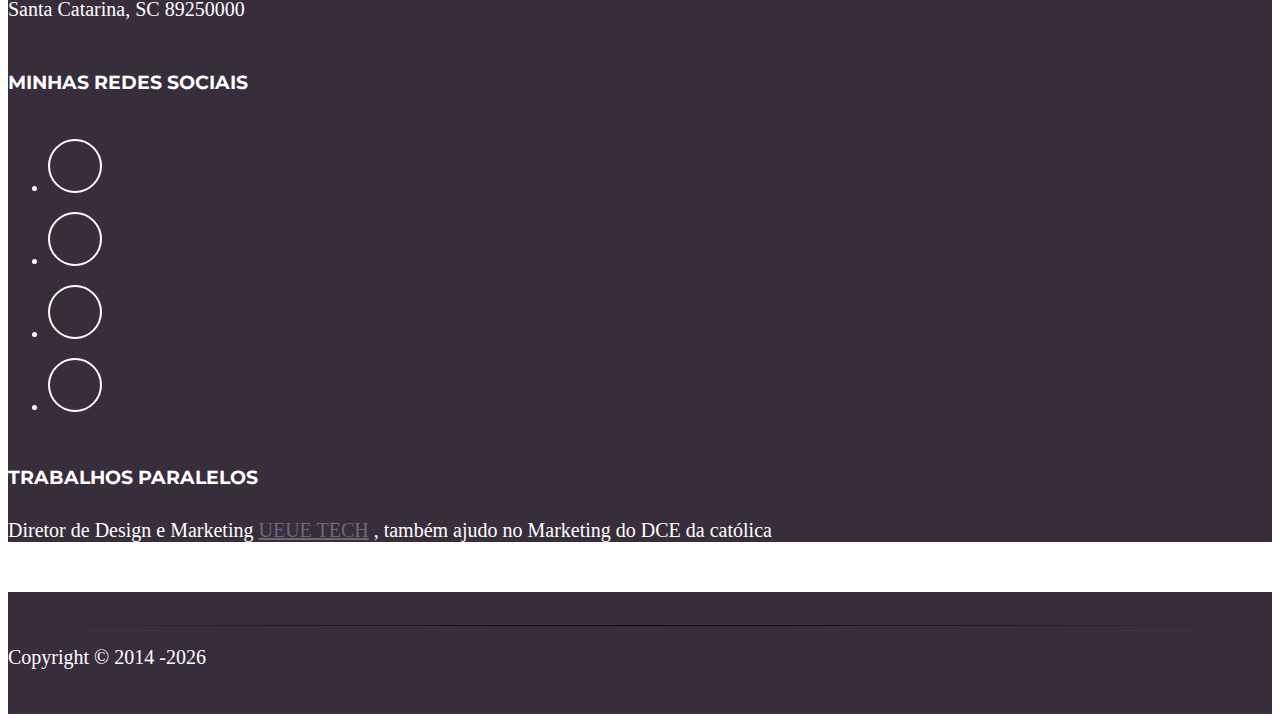
==== commit 61683062: "Review" ====
--- a/index.html
+++ b/index.html
@@ -412,17 +412,17 @@
 				<div class="row">
 					<div class="col-lg-4 col-lg-offset-2">
 						<p>
-							Graduando em Sistemas da Informação pela Universidade Católica de Santa
+							Graduado em Sistemas da Informação pela Universidade Católica de Santa
 							Catarina - FACASC.
 							<br>
-							Atualmente trabalha com desenvolvimento web e robótica no setor de pesquisa
-							e tecnologia na própria Universidade.
+							Trabalhou com desenvolvimento web e robótica no setor de pesquisa
+							e tecnologia na FACASC.
 						</p>
 					</div>
 					<div class="col-lg-4">
 						<p>
 							Tem experiência no mercado de desenvolvimento web, adquirida principalmente
-							nos dois anos em que atuei como Gerente de Marketing e Desenvolvedor Web
+							nos dois anos em que atuou como Gerente de Marketing e Desenvolvedor Web
 							na UEUETECH.
 							<br>
 						</p>
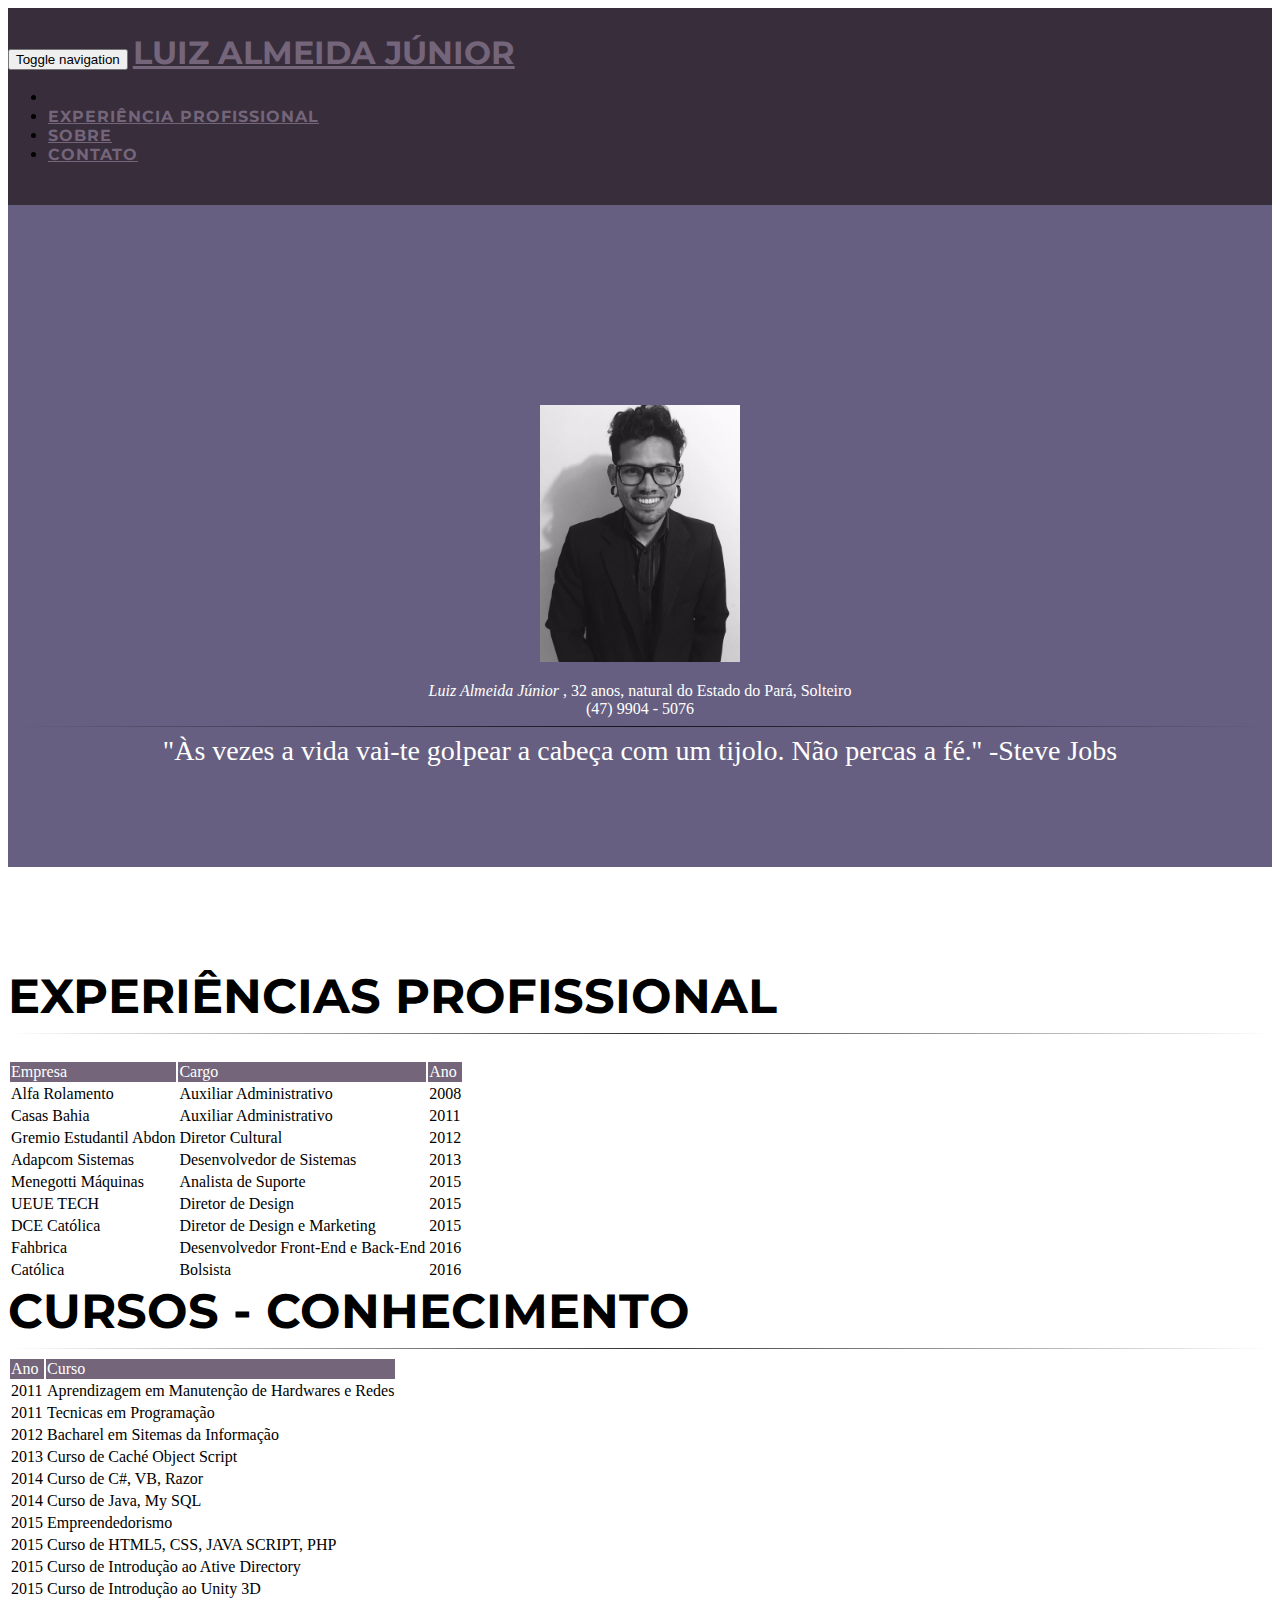
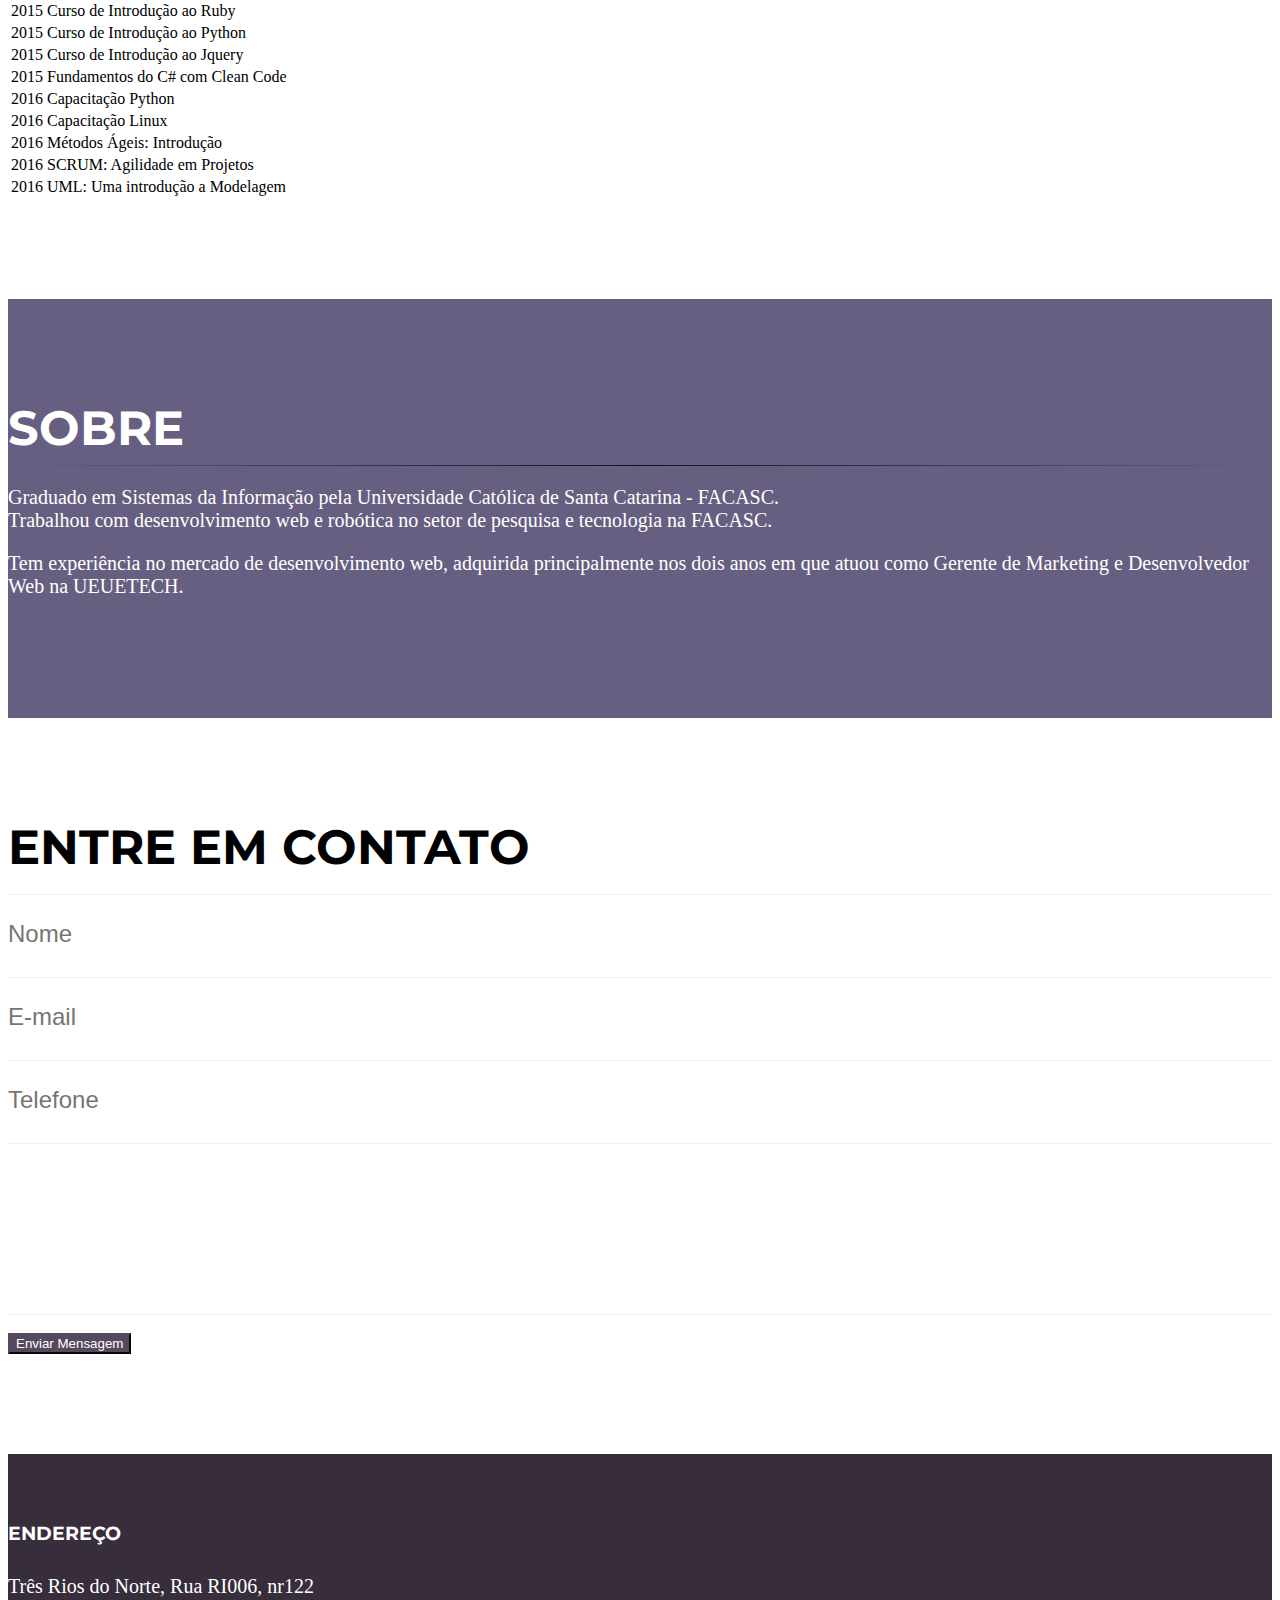
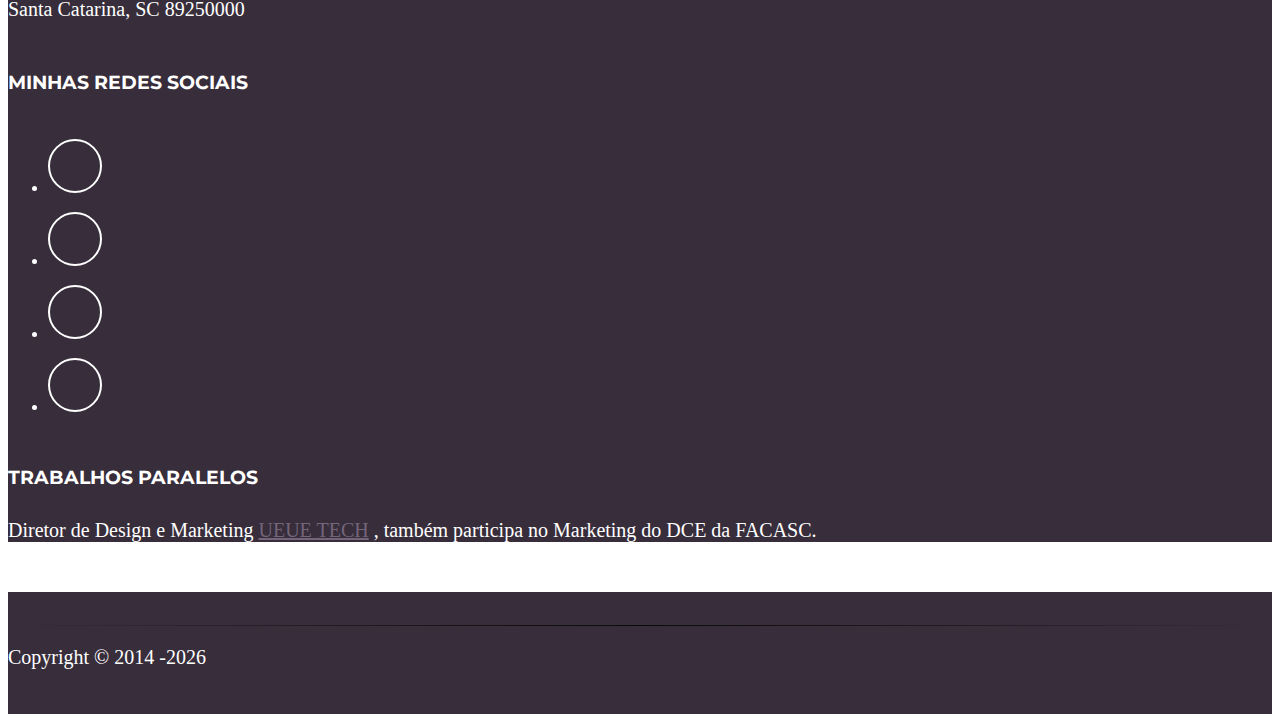
==== commit d0ea59fa: "FASC" ====
--- a/index.html
+++ b/index.html
@@ -551,7 +551,7 @@
 							<p>
 								Diretor de Design e Marketing
 								<a href="http://ueuetech.com" TARGET="_blank">UEUE TECH</a>
-								, também ajudo no Marketing do DCE da católica
+								, também participa no Marketing do DCE da FACASC.
 							</p>
 						</div>
 					</div>
@@ -563,7 +563,7 @@
 						<hr class="soften">
 						<div class="col-lg-12">
 						<p>	Copyright &copy; 2014  <script>new Date().getFullYear()>2010&&document.write("-"+new Date().getFullYear());</script>
-							<img src="http://vestibular.catolicasc.org.br/wp-content/themes/vestibular_catolica_2014/images/logo-catolica.svg" alt="" width="90px" />
+							<img src="https://juninhoall.github.io/list-up/img/novalojo.gif" alt="" width="20px" />
 							</p>
 						</div>
 					</div>
